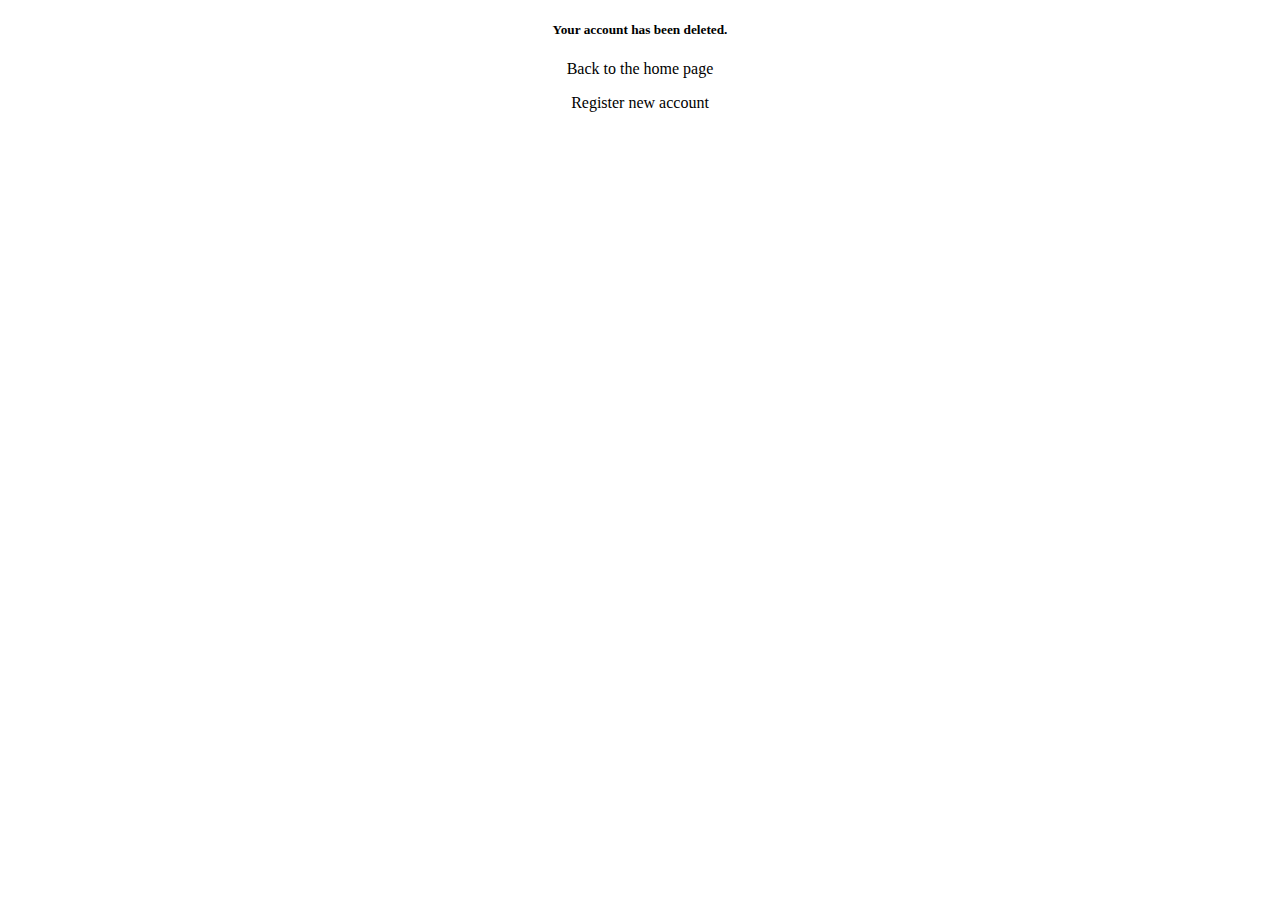
==== src/main/resources/templates/accDeletedSuccessfully.html @ 990821c5 "added delete possibility" ====
<!DOCTYPE html>
<html lang="en" xmlns:th="http://www.thymeleaf.org">
<head>
    <meta charset="UTF-8">
    <title>Delete Successful</title>
</head>
<body>
<div style="text-align : center">
    <h5><b>Your account has been deleted.</b></h5>
    <p>Back to the <a th:href="@{/}">home page</a></p>
    <p>Register <a th:href="@{/registrationForm}">new account</a></p>
</div>
</body>
</html>
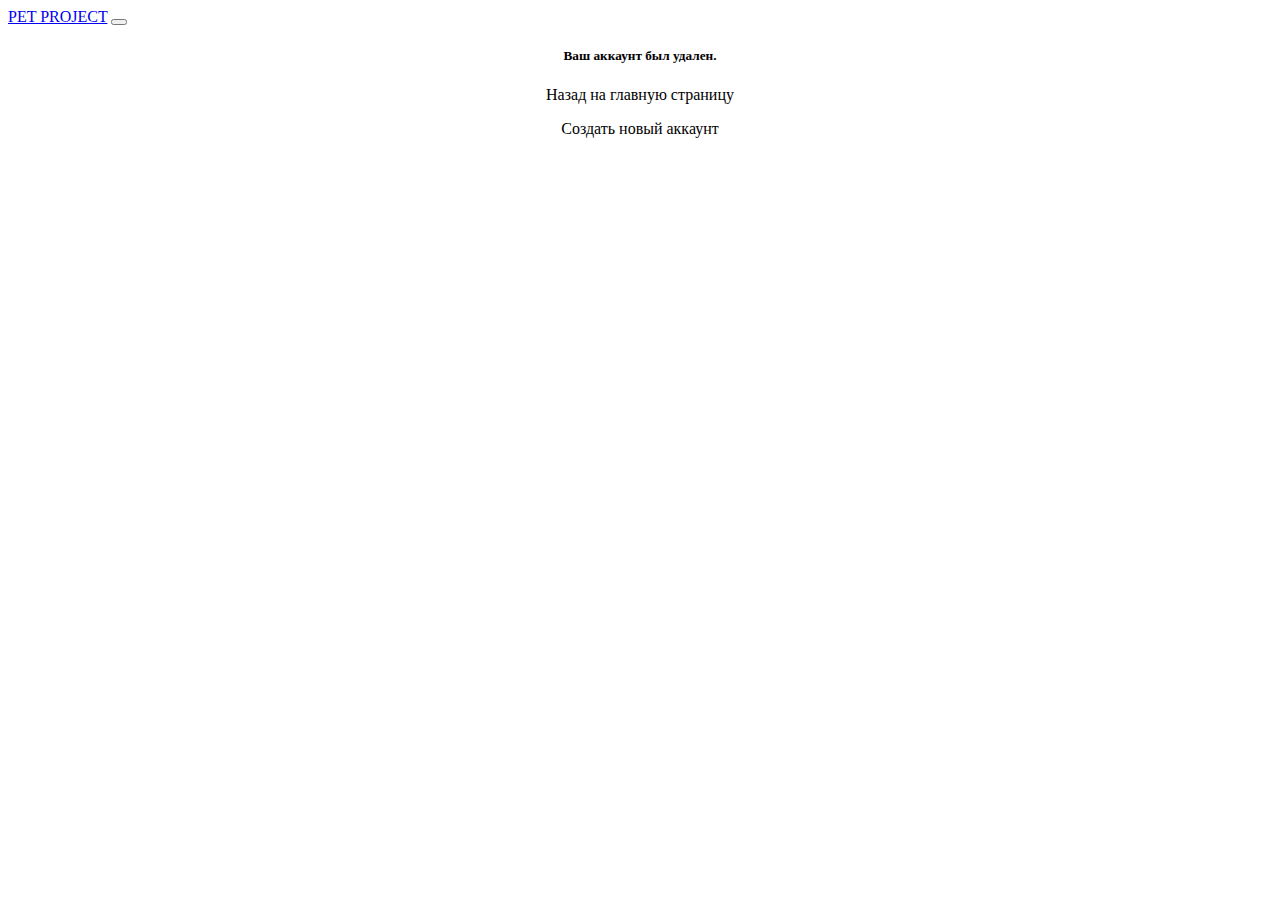
==== commit e64792d8: "nice bootstrap and other adjustments" ====
--- a/src/main/resources/templates/accDeletedSuccessfully.html
+++ b/src/main/resources/templates/accDeletedSuccessfully.html
@@ -3,12 +3,33 @@
 <head>
     <meta charset="UTF-8">
     <title>Delete Successful</title>
+    <meta name="viewport" content="width=device-width, initial-scale=1">
+    <link href="https://cdn.jsdelivr.net/npm/bootstrap@5.1.3/dist/css/bootstrap.min.css" rel="stylesheet"
+          integrity="sha384-1BmE4kWBq78iYhFldvKuhfTAU6auU8tT94WrHftjDbrCEXSU1oBoqyl2QvZ6jIW3" crossorigin="anonymous">
+    <script src="https://cdn.jsdelivr.net/npm/bootstrap@5.1.3/dist/js/bootstrap.bundle.min.js"
+            integrity="sha384-ka7Sk0Gln4gmtz2MlQnikT1wXgYsOg+OMhuP+IlRH9sENBO0LRn5q+8nbTov4+1p" crossorigin="anonymous"></script>
 </head>
 <body>
+<nav class="navbar navbar-expand-md navbar-dark bg-dark">
+    <div class="container-fluid">
+        <div class="navbar-collapse collapse w-100 order-1 order-md-0 dual-collapse2">
+        </div>
+        <div class="mx-auto order-0" >
+            <a class="navbar-brand mx-auto" href="#" >PET PROJECT</a>
+            <button class="navbar-toggler" type="button" data-bs-toggle="collapse" data-bs-target=".dual-collapse2">
+                <span class="navbar-toggler-icon"></span>
+            </button>
+        </div>
+        <div class="navbar-collapse collapse w-100 order-3 dual-collapse2">
+            <ul class="navbar-nav ms-auto">
+            </ul>
+        </div>
+    </div>
+</nav>
 <div style="text-align : center">
-    <h5><b>Your account has been deleted.</b></h5>
-    <p>Back to the <a th:href="@{/}">home page</a></p>
-    <p>Register <a th:href="@{/registrationForm}">new account</a></p>
+    <h5><b>Ваш аккаунт был удален.</b></h5>
+    <p>Назад на <a th:href="@{/}">главную страницу</a></p>
+    <p>Создать <a th:href="@{/registrationForm}">новый аккаунт</a></p>
 </div>
 </body>
 </html>